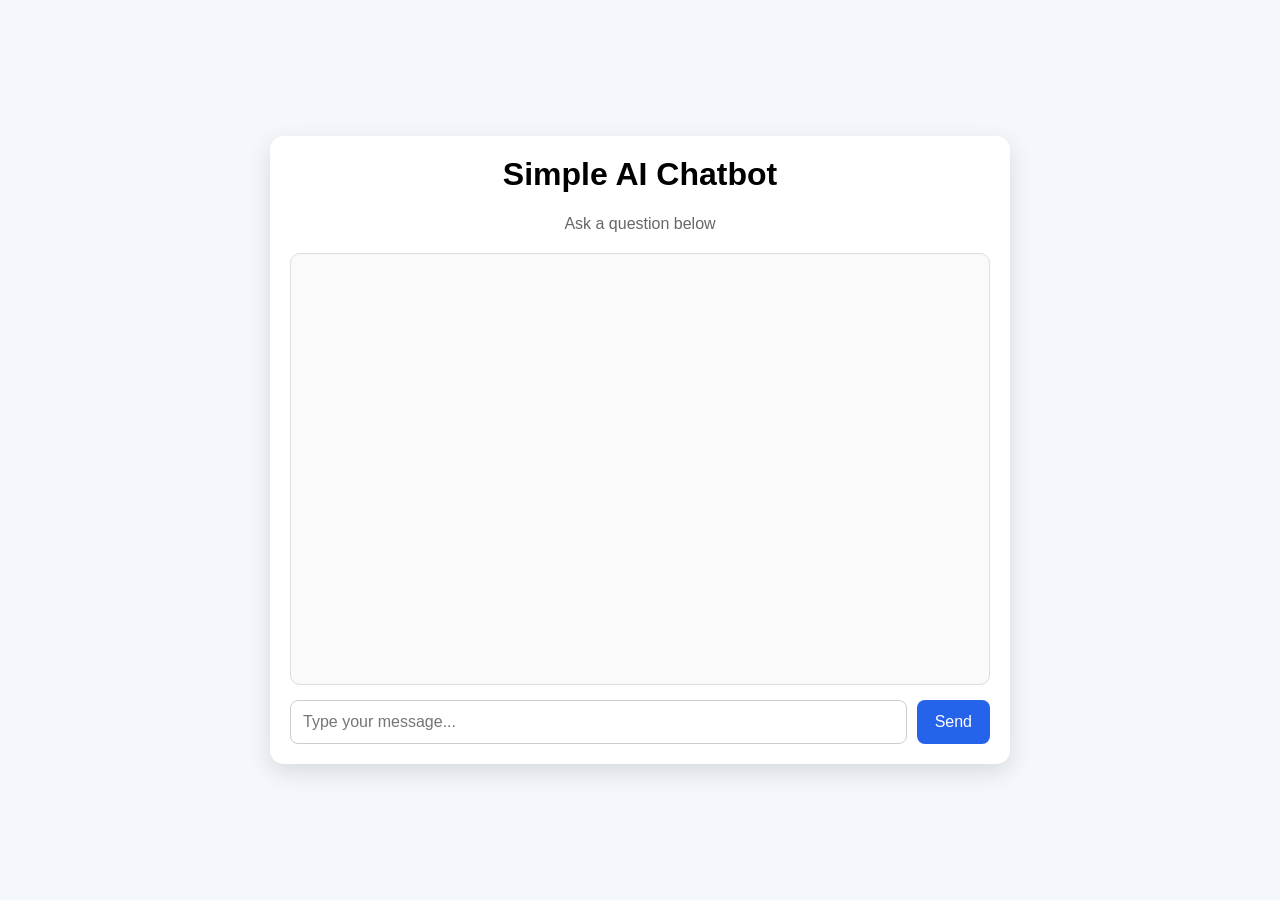
==== AI-chatbot-project/AI-chatbot-frontend/index.html @ 90f40a9b "Add files via upload" ====
<!DOCTYPE html>
<html lang="en">
<head>
  <meta charset="UTF-8" />
  <meta name="viewport" content="width=device-width, initial-scale=1.0" />
  <title>Simple AI Chatbot</title>
  <link rel="stylesheet" href="style.css" />
</head>
<body>
  <div class="chat-wrapper">
    <h1>Simple AI Chatbot</h1>
    <p class="subtitle">Ask a question below</p>

    <div id="chat-box" class="chat-box"></div>

    <div class="input-row">
      <input
        type="text"
        id="user-input"
        placeholder="Type your message..."
        autocomplete="off"
      />
      <button id="send-btn">Send</button>
    </div>
  </div>

  <script src="script.js"></script>
</body>
</html>
---- AI-chatbot-project/AI-chatbot-frontend/style.css ----
body {
  margin: 0;
  font-family: Arial, sans-serif;
  background: #f4f7fb;
  display: flex;
  justify-content: center;
  align-items: center;
  min-height: 100vh;
}

.chat-wrapper {
  width: 90%;
  max-width: 700px;
  background: white;
  border-radius: 14px;
  box-shadow: 0 8px 24px rgba(0, 0, 0, 0.12);
  padding: 20px;
}

h1 {
  margin-top: 0;
  text-align: center;
}

.subtitle {
  text-align: center;
  color: #666;
  margin-bottom: 20px;
}

.chat-box {
  border: 1px solid #ddd;
  border-radius: 10px;
  height: 400px;
  overflow-y: auto;
  padding: 15px;
  background: #fafafa;
  margin-bottom: 15px;
}

.message {
  margin-bottom: 12px;
  padding: 10px 12px;
  border-radius: 10px;
  max-width: 80%;
  line-height: 1.4;
  white-space: pre-wrap;
}

.user {
  background: #dbeafe;
  margin-left: auto;
  text-align: right;
}

.bot {
  background: #e5e7eb;
  margin-right: auto;
}

.input-row {
  display: flex;
  gap: 10px;
}

input {
  flex: 1;
  padding: 12px;
  border: 1px solid #ccc;
  border-radius: 8px;
  font-size: 16px;
}

button {
  padding: 12px 18px;
  border: none;
  background: #2563eb;
  color: white;
  border-radius: 8px;
  cursor: pointer;
  font-size: 16px;
}

button:hover {
  background: #1d4ed8;
}
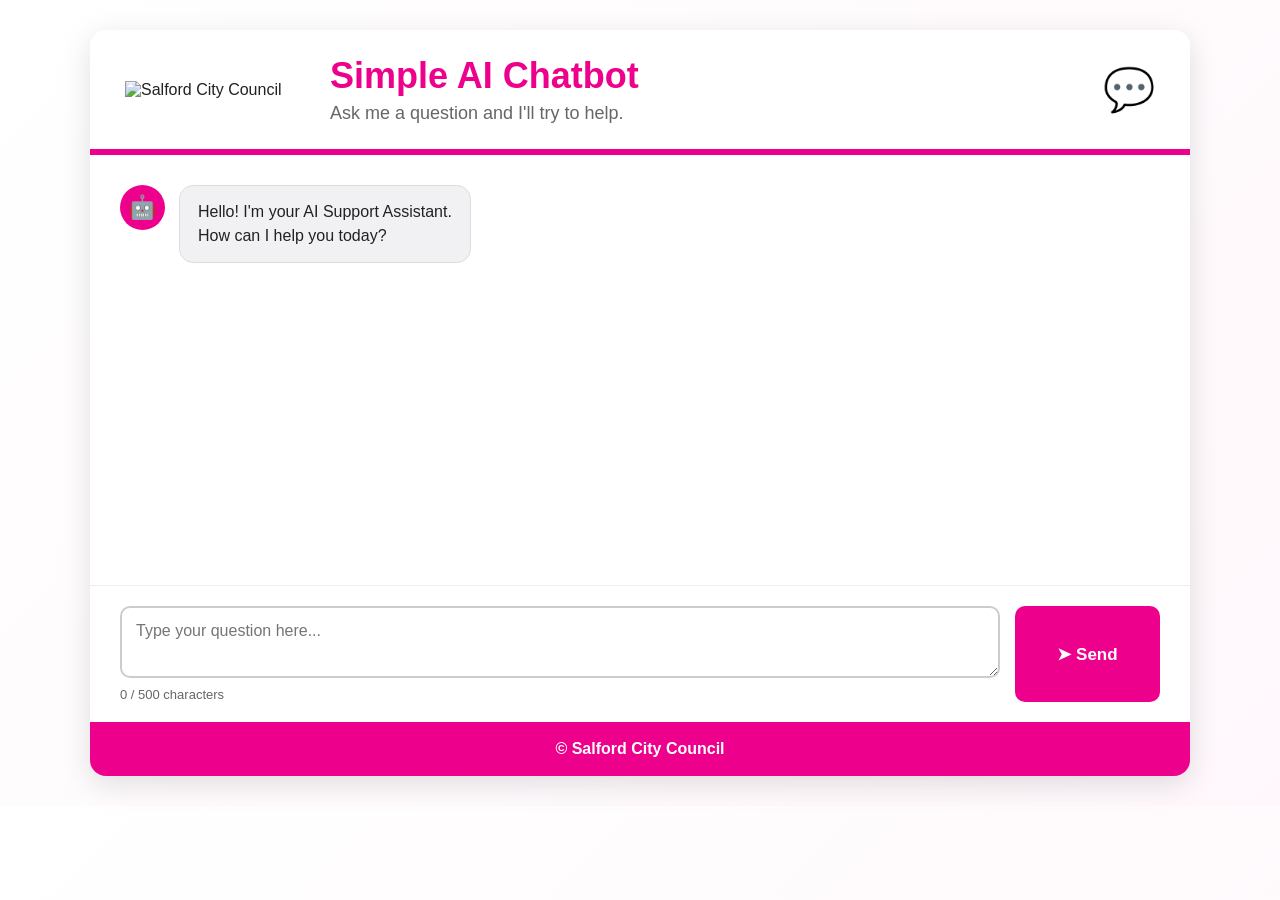
==== commit 76274681: "Revamp AI chatbot UI and input features Updated the chatbot interface with a new design and improved" ====
--- a/AI-chatbot-project/AI-chatbot-frontend/index.html
+++ b/AI-chatbot-project/AI-chatbot-frontend/index.html
@@ -1,29 +1,112 @@
 <!DOCTYPE html>
 <html lang="en">
 <head>
-  <meta charset="UTF-8" />
-  <meta name="viewport" content="width=device-width, initial-scale=1.0" />
-  <title>Simple AI Chatbot</title>
-  <link rel="stylesheet" href="style.css" />
+    <meta charset="UTF-8">
+    <meta name="viewport" content="width=device-width, initial-scale=1.0">
+
+    <title>AI Support Assistant</title>
+
+    <link rel="stylesheet" href="style.css">
 </head>
+
 <body>
-  <div class="chat-wrapper">
-    <h1>Simple AI Chatbot</h1>
-    <p class="subtitle">Ask a question below</p>
 
-    <div id="chat-box" class="chat-box"></div>
+    <main class="chat-container">
 
-    <div class="input-row">
-      <input
-        type="text"
-        id="user-input"
-        placeholder="Type your message..."
-        autocomplete="off"
-      />
-      <button id="send-btn">Send</button>
-    </div>
-  </div>
+        <!-- HEADER -->
+        <header class="chat-header">
 
-  <script src="script.js"></script>
+            <img
+                src="images/SalfordLogo.png"
+                alt="Salford City Council"
+                class="salford-logo"
+            >
+
+            <div class="header-text">
+                <h1>Simple AI Chatbot</h1>
+                <p>Ask me a question and I'll try to help.</p>
+            </div>
+
+            <div class="chat-icon" aria-hidden="true">
+                💬
+            </div>
+
+        </header>
+
+
+        <!-- CHAT AREA -->
+        <section
+            id="chat-box"
+            class="chat-box"
+            aria-live="polite"
+            aria-label="Chat conversation"
+        >
+
+            <div class="message-row bot-row">
+
+                <div class="bot-icon">
+                    🤖
+                </div>
+
+                <div>
+                    <div class="message bot-message">
+                        Hello! I'm your AI Support Assistant.<br>
+                        How can I help you today?
+                    </div>
+                </div>
+
+            </div>
+
+        </section>
+
+
+        <!-- INPUT AREA -->
+        <section class="input-container">
+
+            <div class="input-wrapper">
+
+                <label for="user-input" class="visually-hidden">
+                    Type your question
+                </label>
+
+                <textarea
+                    id="user-input"
+                    maxlength="500"
+                    placeholder="Type your question here..."
+                    rows="2"
+                ></textarea>
+
+                <div
+                    id="character-count"
+                    class="character-count"
+                    aria-live="polite"
+                >
+                    0 / 500 characters
+                </div>
+
+            </div>
+
+            <button
+                id="send-button"
+                type="button"
+                onclick="sendMessage()"
+            >
+                <span aria-hidden="true">➤</span>
+                Send
+            </button>
+
+        </section>
+
+
+        <!-- FOOTER -->
+        <footer class="chat-footer">
+            © Salford City Council
+        </footer>
+
+    </main>
+
+
+    <script src="script.js"></script>
+
 </body>
-</html>+</html>
--- a/AI-chatbot-project/AI-chatbot-frontend/style.css
+++ b/AI-chatbot-project/AI-chatbot-frontend/style.css
@@ -1,86 +1,426 @@
+/* ==============================
+   GENERAL PAGE
+   ============================== */
+
+* {
+    box-sizing: border-box;
+}
+
 body {
-  margin: 0;
-  font-family: Arial, sans-serif;
-  background: #f4f7fb;
-  display: flex;
-  justify-content: center;
-  align-items: center;
-  min-height: 100vh;
-}
-
-.chat-wrapper {
-  width: 90%;
-  max-width: 700px;
-  background: white;
-  border-radius: 14px;
-  box-shadow: 0 8px 24px rgba(0, 0, 0, 0.12);
-  padding: 20px;
-}
-
-h1 {
-  margin-top: 0;
-  text-align: center;
-}
-
-.subtitle {
-  text-align: center;
-  color: #666;
-  margin-bottom: 20px;
-}
+    margin: 0;
+    padding: 30px 15px;
+
+    font-family: Arial, Helvetica, sans-serif;
+
+    background:
+        linear-gradient(
+            135deg,
+            #fff 0%,
+            #fff7fb 100%
+        );
+
+    color: #222;
+}
+
+
+/* ==============================
+   MAIN CHAT CONTAINER
+   ============================== */
+
+.chat-container {
+    width: 100%;
+    max-width: 1100px;
+
+    margin: 0 auto;
+
+    background: #ffffff;
+
+    border-radius: 16px;
+
+    box-shadow:
+        0 8px 30px rgba(0, 0, 0, 0.12);
+
+    overflow: hidden;
+}
+
+
+/* ==============================
+   HEADER
+   ============================== */
+
+.chat-header {
+    display: flex;
+    align-items: center;
+
+    gap: 25px;
+
+    padding: 25px 35px;
+
+    border-bottom: 6px solid #ed008c;
+
+    background: #ffffff;
+}
+
+
+.salford-logo {
+    width: 180px;
+    max-width: 30%;
+    height: auto;
+}
+
+
+.header-text {
+    flex: 1;
+}
+
+
+.header-text h1 {
+    margin: 0;
+
+    font-size: 36px;
+
+    color: #ed008c;
+}
+
+
+.header-text p {
+    margin: 6px 0 0;
+
+    font-size: 18px;
+
+    color: #666;
+}
+
+
+.chat-icon {
+    font-size: 42px;
+
+    color: #ed008c;
+}
+
+
+/* ==============================
+   CHAT AREA
+   ============================== */
 
 .chat-box {
-  border: 1px solid #ddd;
-  border-radius: 10px;
-  height: 400px;
-  overflow-y: auto;
-  padding: 15px;
-  background: #fafafa;
-  margin-bottom: 15px;
-}
+    min-height: 430px;
+    max-height: 550px;
+
+    overflow-y: auto;
+
+    padding: 30px;
+
+    background: #ffffff;
+}
+
+
+/* ==============================
+   MESSAGE ROWS
+   ============================== */
+
+.message-row {
+    display: flex;
+
+    width: 100%;
+
+    margin-bottom: 22px;
+
+    align-items: flex-start;
+}
+
+
+.bot-row {
+    justify-content: flex-start;
+}
+
+
+.user-row {
+    justify-content: flex-end;
+}
+
+
+/* ==============================
+   MESSAGE BUBBLES
+   ============================== */
 
 .message {
-  margin-bottom: 12px;
-  padding: 10px 12px;
-  border-radius: 10px;
-  max-width: 80%;
-  line-height: 1.4;
-  white-space: pre-wrap;
-}
-
-.user {
-  background: #dbeafe;
-  margin-left: auto;
-  text-align: right;
-}
-
-.bot {
-  background: #e5e7eb;
-  margin-right: auto;
-}
-
-.input-row {
-  display: flex;
-  gap: 10px;
-}
-
-input {
-  flex: 1;
-  padding: 12px;
-  border: 1px solid #ccc;
-  border-radius: 8px;
-  font-size: 16px;
-}
-
-button {
-  padding: 12px 18px;
-  border: none;
-  background: #2563eb;
-  color: white;
-  border-radius: 8px;
-  cursor: pointer;
-  font-size: 16px;
-}
-
-button:hover {
-  background: #1d4ed8;
-}+    padding: 14px 18px;
+
+    border-radius: 14px;
+
+    max-width: 650px;
+
+    line-height: 1.5;
+
+    font-size: 16px;
+
+    word-wrap: break-word;
+}
+
+
+.bot-message {
+    background: #f1f1f3;
+
+    color: #222;
+
+    border: 1px solid #dddddf;
+}
+
+
+.user-message {
+    background: #ed008c;
+
+    color: #ffffff;
+}
+
+
+/* ==============================
+   BOT ICON
+   ============================== */
+
+.bot-icon {
+    display: flex;
+
+    justify-content: center;
+    align-items: center;
+
+    flex-shrink: 0;
+
+    width: 45px;
+    height: 45px;
+
+    margin-right: 14px;
+
+    border-radius: 50%;
+
+    background: #ed008c;
+
+    color: white;
+
+    font-size: 23px;
+}
+
+
+/* ==============================
+   INPUT SECTION
+   ============================== */
+
+.input-container {
+    display: flex;
+
+    gap: 15px;
+
+    padding: 20px 30px;
+
+    background: #ffffff;
+
+    border-top: 1px solid #eeeeee;
+}
+
+
+.input-wrapper {
+    flex: 1;
+}
+
+
+#user-input {
+    width: 100%;
+
+    min-height: 72px;
+
+    resize: vertical;
+
+    padding: 14px;
+
+    border: 2px solid #cccccc;
+
+    border-radius: 10px;
+
+    font-family: inherit;
+
+    font-size: 16px;
+
+    transition:
+        border-color 0.2s,
+        box-shadow 0.2s;
+}
+
+
+#user-input:focus {
+    outline: none;
+
+    border-color: #ed008c;
+
+    box-shadow:
+        0 0 0 3px rgba(237, 0, 140, 0.12);
+}
+
+
+.character-count {
+    margin-top: 5px;
+
+    color: #666;
+
+    font-size: 13px;
+}
+
+
+/* ==============================
+   SEND BUTTON
+   ============================== */
+
+#send-button {
+    align-self: stretch;
+
+    min-width: 145px;
+
+    padding: 0 25px;
+
+    border: none;
+
+    border-radius: 10px;
+
+    background: #ed008c;
+
+    color: white;
+
+    font-size: 17px;
+
+    font-weight: bold;
+
+    cursor: pointer;
+
+    transition:
+        background 0.2s,
+        transform 0.1s;
+}
+
+
+#send-button:hover {
+    background: #c90077;
+}
+
+
+#send-button:active {
+    transform: scale(0.98);
+}
+
+
+#send-button:focus {
+    outline: 3px solid #222;
+
+    outline-offset: 3px;
+}
+
+
+/* ==============================
+   FOOTER
+   ============================== */
+
+.chat-footer {
+    padding: 18px;
+
+    background: #ed008c;
+
+    color: white;
+
+    text-align: center;
+
+    font-weight: bold;
+}
+
+
+/* ==============================
+   ACCESSIBILITY
+   ============================== */
+
+.visually-hidden {
+    position: absolute;
+
+    width: 1px;
+    height: 1px;
+
+    padding: 0;
+    margin: -1px;
+
+    overflow: hidden;
+
+    clip: rect(0, 0, 0, 0);
+
+    white-space: nowrap;
+
+    border: 0;
+}
+
+
+/* ==============================
+   MOBILE
+   ============================== */
+
+@media (max-width: 700px) {
+
+    body {
+        padding: 10px;
+    }
+
+
+    .chat-header {
+        padding: 20px;
+
+        gap: 15px;
+
+        flex-wrap: wrap;
+    }
+
+
+    .salford-logo {
+        width: 150px;
+
+        max-width: 60%;
+    }
+
+
+    .header-text h1 {
+        font-size: 26px;
+    }
+
+
+    .header-text p {
+        font-size: 15px;
+    }
+
+
+    .chat-icon {
+        display: none;
+    }
+
+
+    .chat-box {
+        min-height: 380px;
+
+        padding: 20px 15px;
+    }
+
+
+    .message {
+        max-width: 85%;
+
+        font-size: 15px;
+    }
+
+
+    .input-container {
+        flex-direction: column;
+
+        padding: 15px;
+    }
+
+
+    #send-button {
+        min-height: 50px;
+
+        width: 100%;
+    }
+
+}
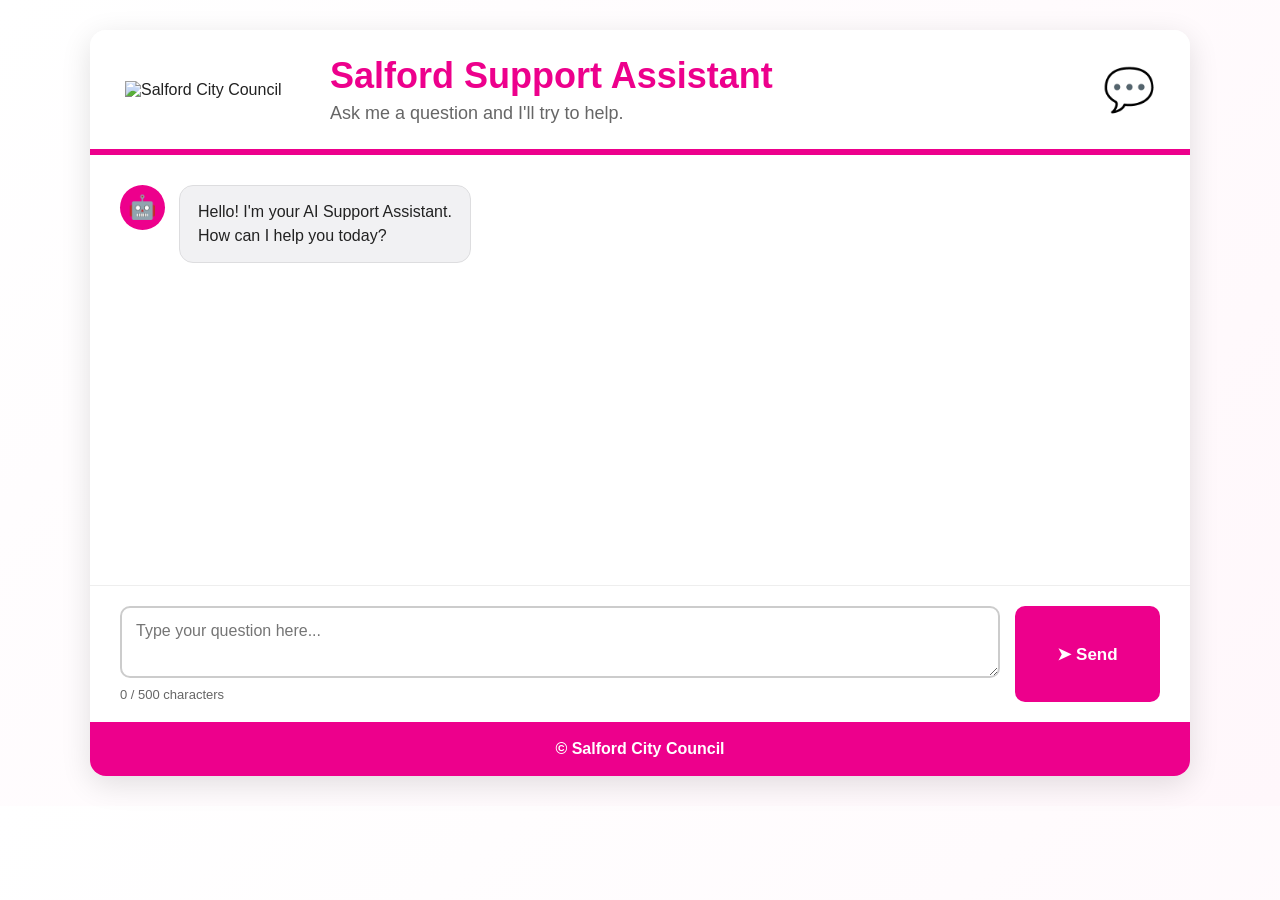
==== commit e86366df: "Change chatbot header title Updated header title from 'Simple AI Chatbot' to 'Salford Support Assist" ====
--- a/AI-chatbot-project/AI-chatbot-frontend/index.html
+++ b/AI-chatbot-project/AI-chatbot-frontend/index.html
@@ -23,7 +23,7 @@
             >
 
             <div class="header-text">
-                <h1>Simple AI Chatbot</h1>
+                <h1>Salford Support Assistant</h1>
                 <p>Ask me a question and I'll try to help.</p>
             </div>
 
